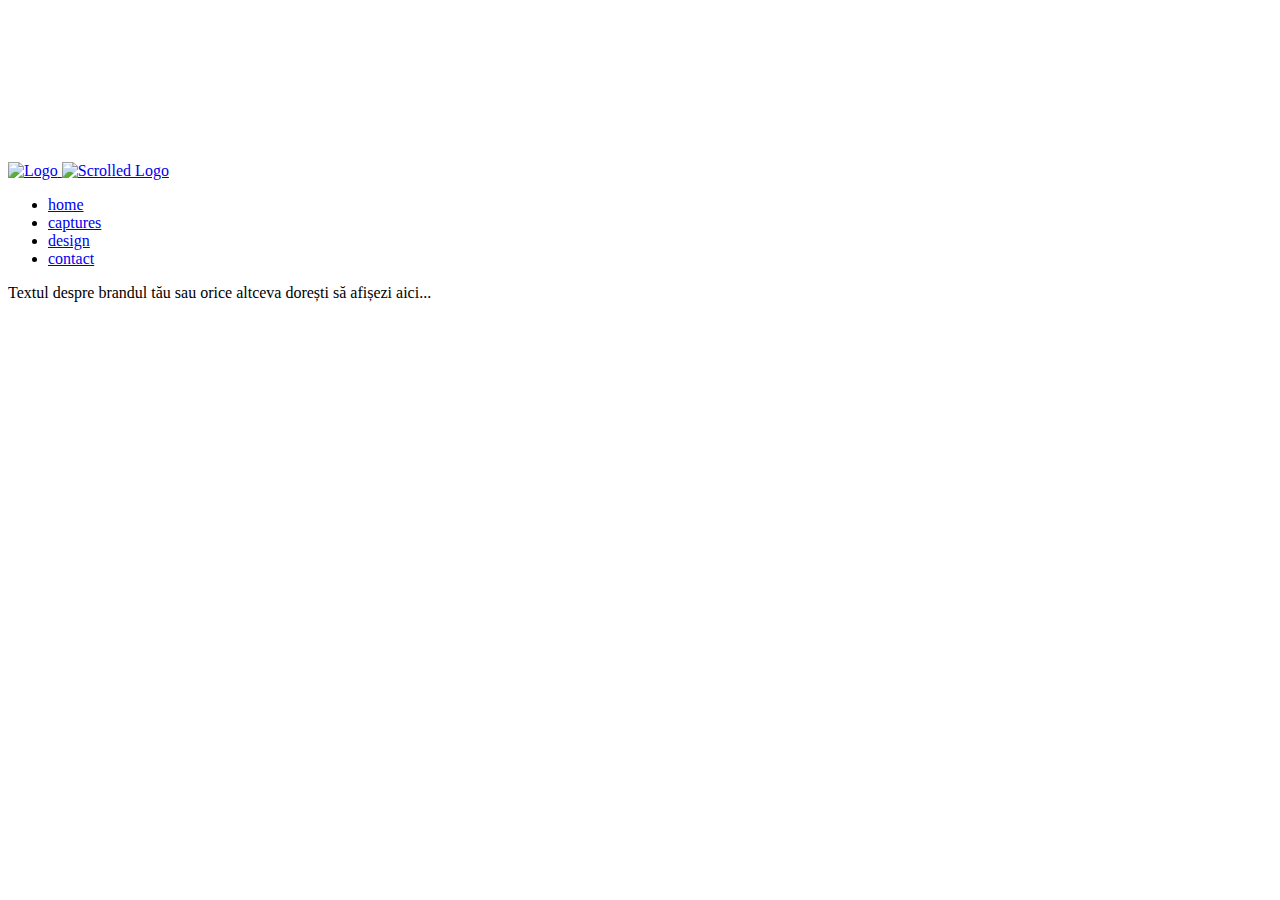
==== index.html @ bdcc45a0 "Add files via upload" ====
<!DOCTYPE html>
<html lang="en">
<head>
    <meta charset="UTF-8">
    <meta name="viewport" content="width=device-width, initial-scale=1.0">
    <title>Home</title>
    <link rel="stylesheet" href="../CSS/index.css">
</head>
<body>
    <div class="video-container">
        <video autoplay muted loop id="background-video">
            <source src="../images/no2.mp4" type="video/mp4">
            Your browser does not support the video tag.
        </video>
    </div>
    <header>
        <div class="logo-container">
            <a href="index.html">
                <img src="../images/anemone.png" alt="Logo" class="logo default" id="logo-default">
                <img src="../images/anemonetear.png" alt="Scrolled Logo" class="logo scrolled" id="logo-scrolled">
            </a>
        </div>
        
        <nav class="menu">
            <ul>
                <li><a href="index.html">home</a></li>
                <li><a href="captures.html">captures</a></li>
                <li><a href="design.html">design</a></li>
                <li><a href="#contact">contact</a></li>
            </ul>
        </nav>
    </header>
    <section class="brand-info">
        <p>Textul despre brandul tău sau orice altceva dorești să afișezi aici...</p>
    </section>

    <script>
window.addEventListener('scroll', function() {
    var scrolled = window.scrollY;
    var defaultLogo = document.getElementById('logo-default');
    var scrolledLogo = document.getElementById('logo-scrolled');

    if (scrolled > 0) {
        defaultLogo.style.opacity = '0'; // Face logo-ul implicit transparent
        scrolledLogo.style.opacity = '1'; // Face logo-ul pentru scroll vizibil
    } else {
        defaultLogo.style.opacity = '1'; // Face logo-ul implicit vizibil
        scrolledLogo.style.opacity = '0'; // Face logo-ul pentru scroll transparent
    }
});

    </script>
</body>
</html>
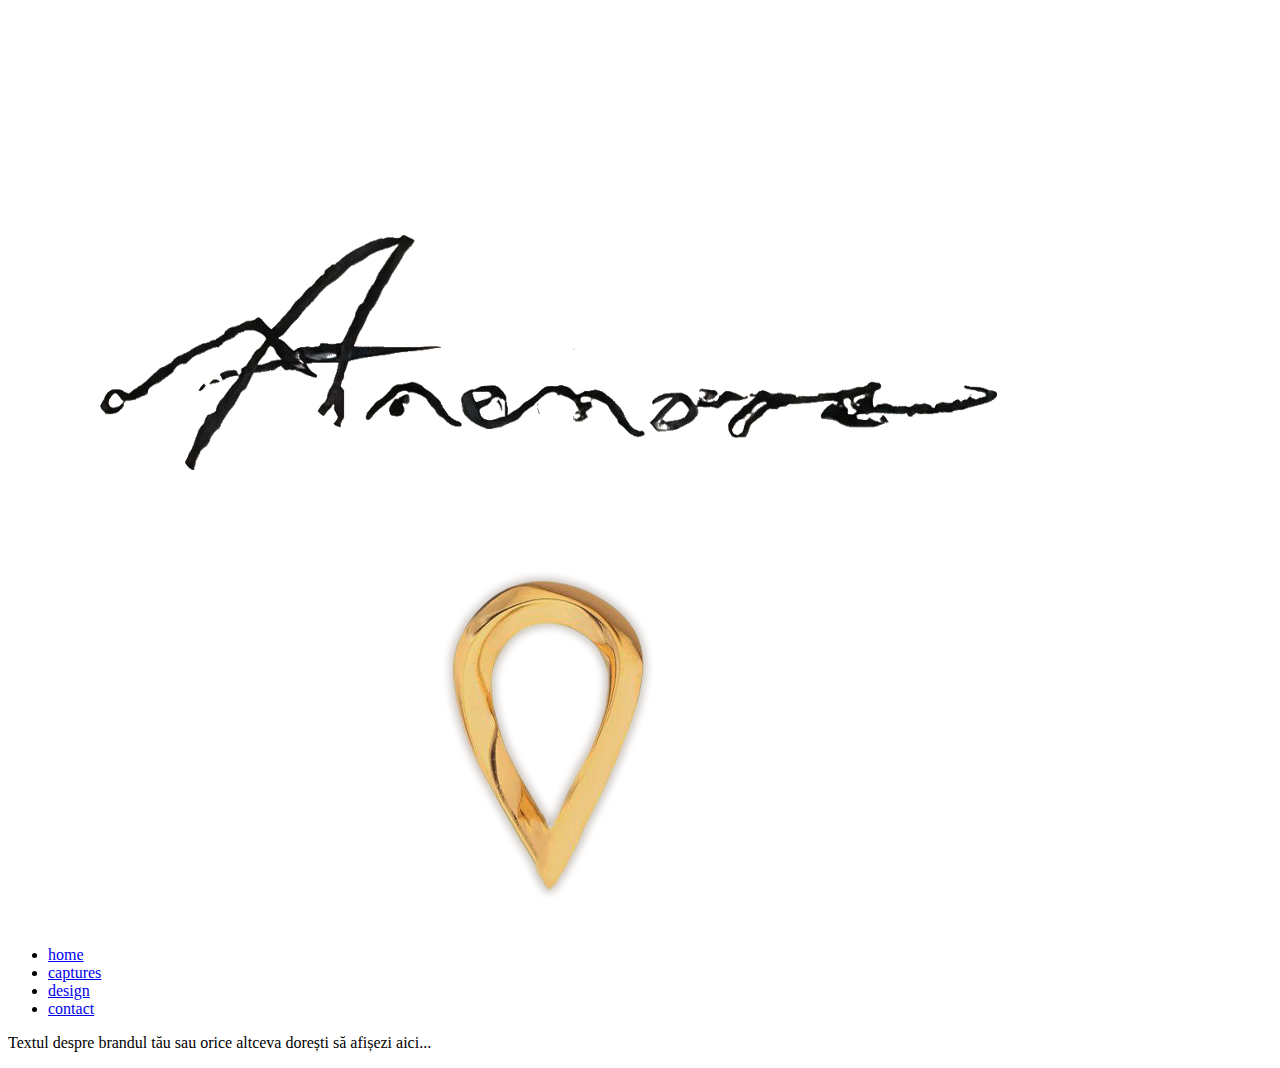
==== commit 1aa31222: "Update index.html" ====
--- a/index.html
+++ b/index.html
@@ -4,7 +4,7 @@
     <meta charset="UTF-8">
     <meta name="viewport" content="width=device-width, initial-scale=1.0">
     <title>Home</title>
-    <link rel="stylesheet" href="../CSS/index.css">
+    <link rel="stylesheet" href="https://raw.githubusercontent.com/cristiosm/anemone/main/CSS/index.css">
 </head>
 <body>
     <div class="video-container">
